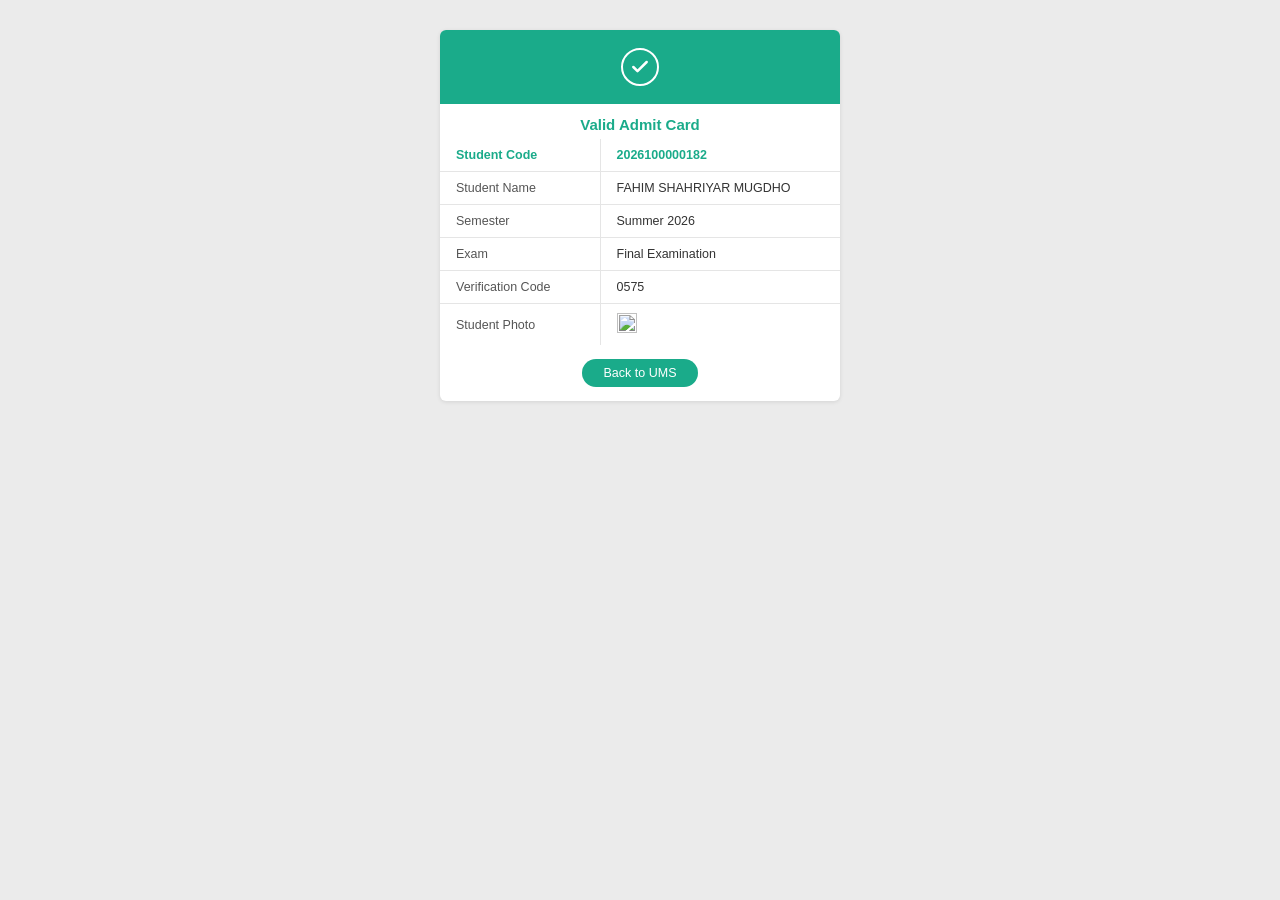
==== index.html @ 5573ce90 "Rename to index.html and style.css" ====
<!doctype html>
<html lang="en">
  <head>
    <meta charset="UTF-8" />
    <meta name="viewport" content="width=device-width, initial-scale=1.0" />
    <title>Valid Admit Card</title>
    <link rel="stylesheet" href="style.css" />
  </head>
  <body>
    <div class="card-wrapper">
      <div class="card">
        <!-- Teal Header -->
        <div class="card-header">
          <div class="checkmark-circle">
            <svg viewBox="0 0 24 24">
              <polyline points="20 6 9 17 4 12"></polyline>
            </svg>
          </div>
        </div>

        <!-- Title -->
        <div class="card-title">Valid Admit Card</div>

        <!-- Info Table -->
        <table class="info-table">
          <tr class="row-student-code">
            <td>Student Code</td>
            <td>2026100000182</td>
          </tr>
          <tr>
            <td>Student Name</td>
            <td>FAHIM SHAHRIYAR MUGDHO</td>
          </tr>
          <tr>
            <td>Semester</td>
            <td>Summer 2026</td>
          </tr>
          <tr>
            <td>Exam</td>
            <td>Final Examination</td>
          </tr>
          <tr>
            <td>Verification Code</td>
            <td>0575</td>
          </tr>
          <tr>
            <td>Student Photo</td>
            <td>
              <img src="img.png" alt="" class="student-photo" />
            </td>
          </tr>
        </table>

        <!-- Footer Button -->
        <div class="card-footer">
          <a href="https://ums.seu.edu.bd/dashboard" class="btn-back"
            >Back to UMS</a
          >
        </div>
      </div>
    </div>
  </body>
</html>
---- style.css ----
* {
  margin: 0;
  padding: 0;
  box-sizing: border-box;
}

body {
  background-color: #ebebeb;
  font-family: Arial, sans-serif;
  font-size: 13px;
  color: #333;
  min-height: 100vh;
  display: flex;
  justify-content: center;
  padding: 20px;
}

.card-wrapper {
  width: 100%;
  max-width: 400px;
  margin-top: 10px;
}

.card {
  background-color: #fff;
  border-radius: 6px;
  overflow: hidden;
  box-shadow: 0 1px 4px rgba(0, 0, 0, 0.1);
}

/* Teal header with checkmark */
.card-header {
  background-color: #1aab8a;
  display: flex;
  justify-content: center;
  align-items: center;
  padding: 18px 0;
}

.checkmark-circle {
  width: 38px;
  height: 38px;
  border-radius: 50%;
  border: 2.5px solid #fff;
  display: flex;
  justify-content: center;
  align-items: center;
}

.checkmark-circle svg {
  width: 20px;
  height: 20px;
  fill: none;
  stroke: #fff;
  stroke-width: 3;
  stroke-linecap: round;
  stroke-linejoin: round;
}

/* Title */
.card-title {
  text-align: center;
  color: #1aab8a;
  font-size: 15px;
  font-weight: bold;
  padding: 12px 0 6px;
}

/* Table */
.info-table {
  width: 100%;
  border-collapse: collapse;
}

.info-table tr {
  border-bottom: 1px solid #e5e5e5;
}

.info-table tr:last-child {
  border-bottom: none;
}

.info-table td {
  padding: 9px 16px;
  vertical-align: middle;
}

.info-table td:first-child {
  width: 40%;
  color: #555;
  font-size: 12.5px;
}

.info-table td:last-child {
  color: #333;
  font-size: 12.5px;
  border-left: 1px solid #e5e5e5;
}

/* Student Code row highlight */
.row-student-code td:first-child {
  color: #1aab8a;
  font-weight: bold;
}

.row-student-code td:last-child {
  color: #1aab8a;
  font-weight: bold;
}

/* Student photo */
.student-photo {
  width: fit-content;
  height: fit-content;
  object-fit: cover;
  display: block;
  border: none;
}

/* Back to UMS button */
.card-footer {
  display: flex;
  justify-content: center;
  padding: 14px 0;
}

.btn-back {
  background-color: #1aab8a;
  color: #fff;
  border: none;
  border-radius: 20px;
  padding: 7px 22px;
  font-size: 12.5px;
  cursor: pointer;
  text-decoration: none;
  display: inline-block;
}

.btn-back:hover {
  background-color: #178f72;
}
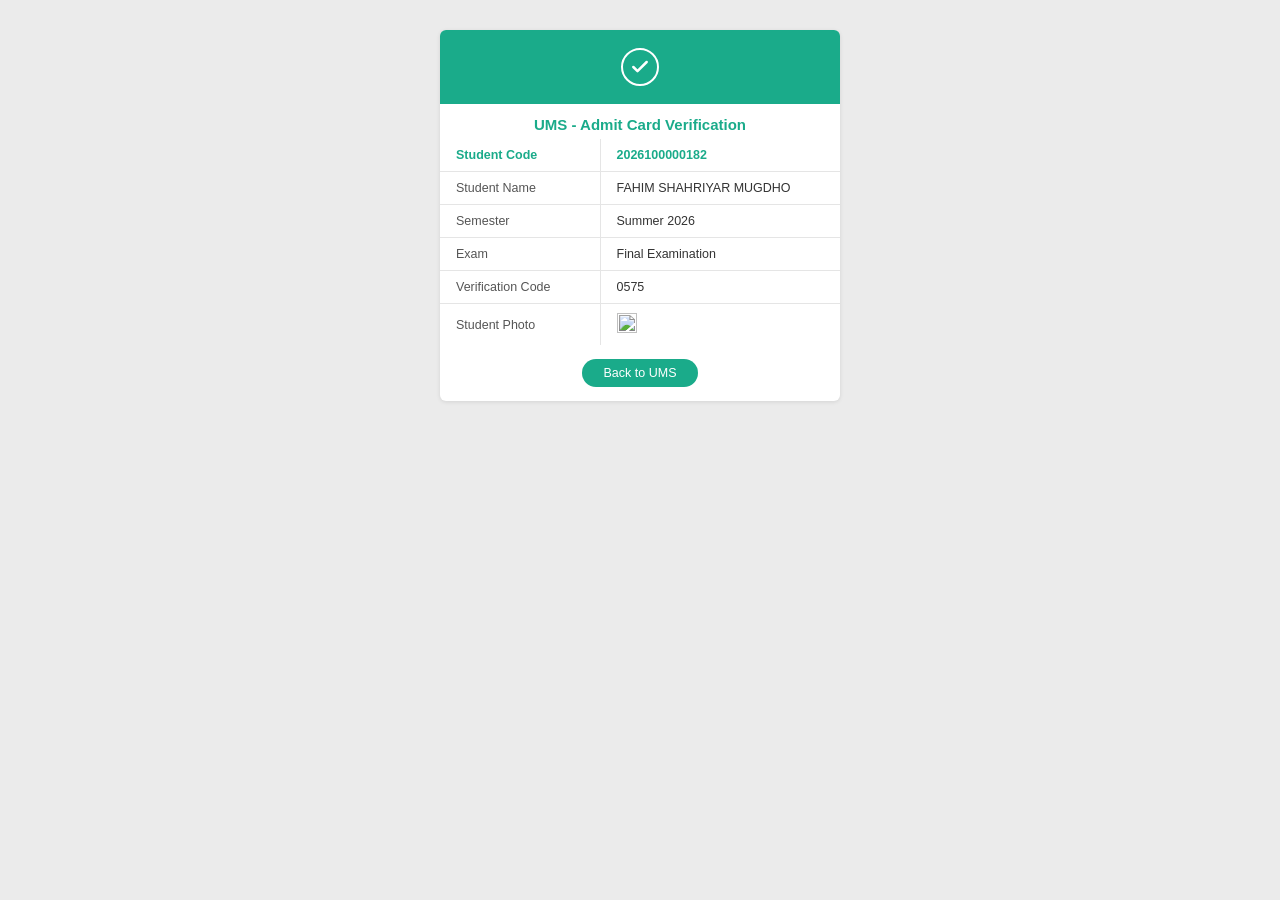
==== commit c834c763: "Update title to UMS - Admit Card Verification" ====
--- a/index.html
+++ b/index.html
@@ -19,7 +19,7 @@
         </div>
 
         <!-- Title -->
-        <div class="card-title">Valid Admit Card</div>
+        <div class="card-title">UMS - Admit Card Verification</div>
 
         <!-- Info Table -->
         <table class="info-table">
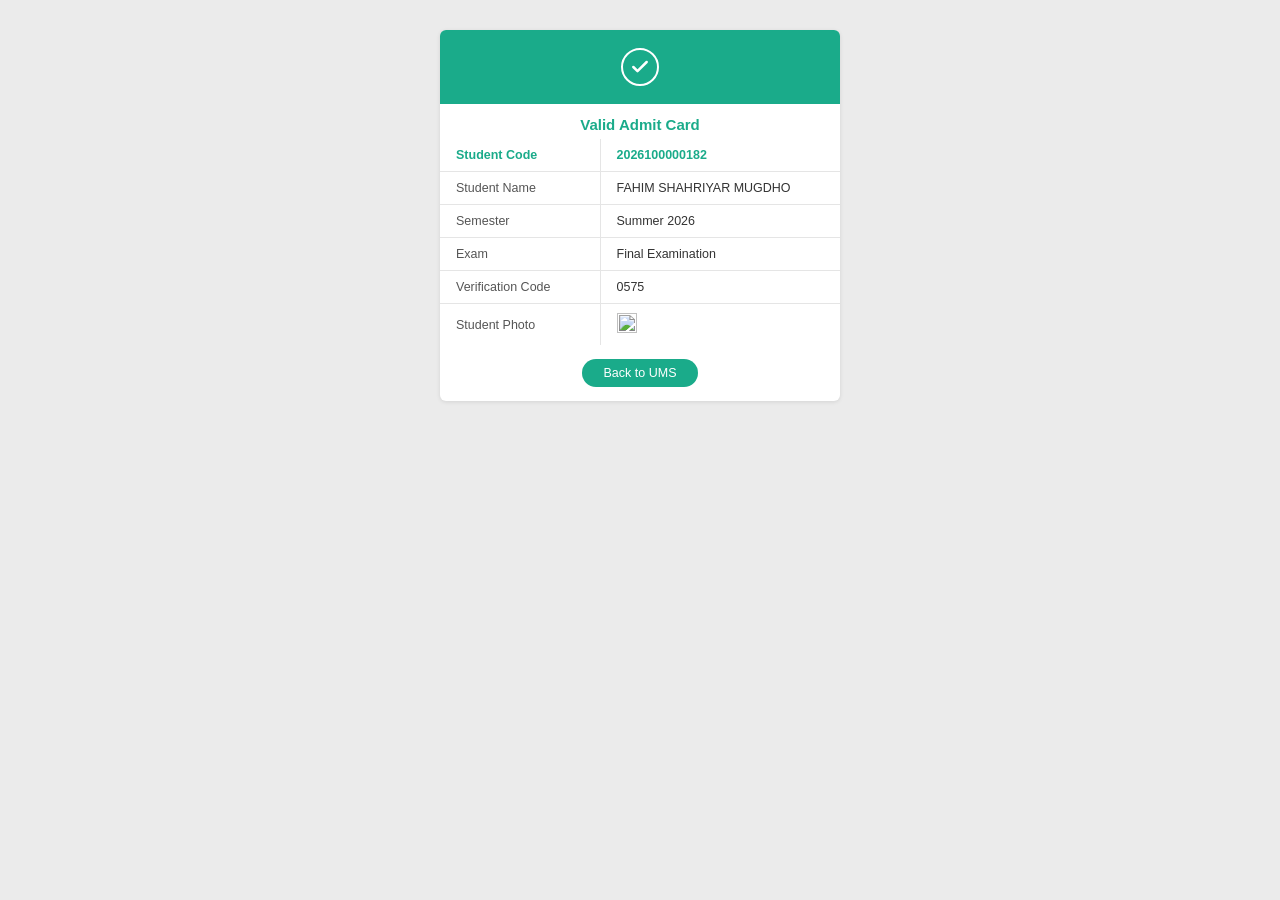
==== commit c5349f93: "Update index.html" ====
--- a/index.html
+++ b/index.html
@@ -3,7 +3,7 @@
   <head>
     <meta charset="UTF-8" />
     <meta name="viewport" content="width=device-width, initial-scale=1.0" />
-    <title>Valid Admit Card</title>
+    <title>UMS - Admit Card Verification</title>
     <link rel="stylesheet" href="style.css" />
   </head>
   <body>
@@ -19,7 +19,7 @@
         </div>
 
         <!-- Title -->
-        <div class="card-title">UMS - Admit Card Verification</div>
+        <div class="card-title">Valid Admit Card</div>
 
         <!-- Info Table -->
         <table class="info-table">
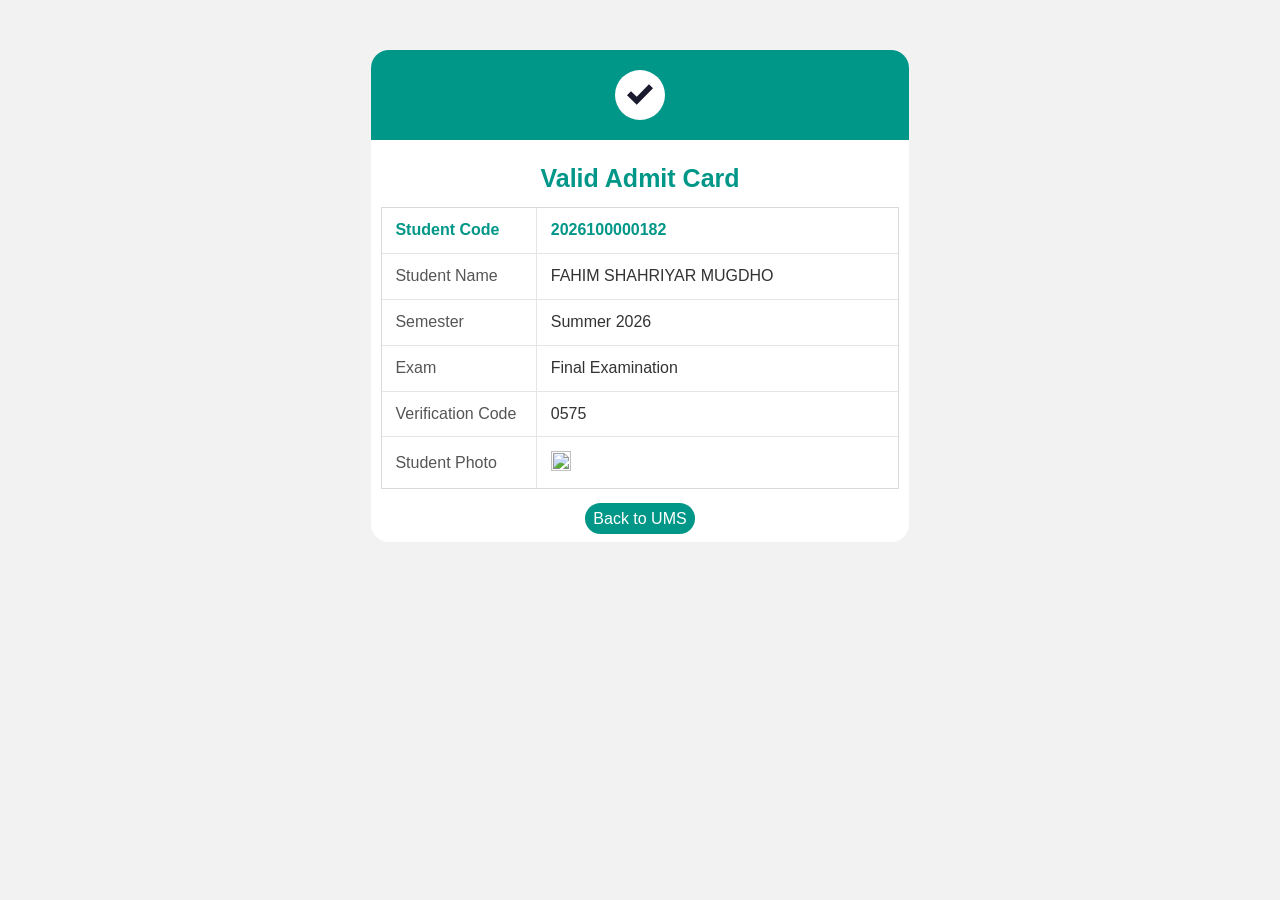
==== commit a263f89e: "Update box design, add vercel rewrites and query params parsing" ====
--- a/index.html
+++ b/index.html
@@ -12,9 +12,7 @@
         <!-- Teal Header -->
         <div class="card-header">
           <div class="checkmark-circle">
-            <svg viewBox="0 0 24 24">
-              <polyline points="20 6 9 17 4 12"></polyline>
-            </svg>
+            <svg xmlns="http://www.w3.org/2000/svg" width="24" height="24" viewBox="0 0 24 24"><path d="M20.285 2l-11.285 11.567-5.286-5.011-3.714 3.716 9 8.728 15-15.285z"/></svg>
           </div>
         </div>
 
@@ -22,34 +20,36 @@
         <div class="card-title">Valid Admit Card</div>
 
         <!-- Info Table -->
-        <table class="info-table">
-          <tr class="row-student-code">
-            <td>Student Code</td>
-            <td>2026100000182</td>
-          </tr>
-          <tr>
-            <td>Student Name</td>
-            <td>FAHIM SHAHRIYAR MUGDHO</td>
-          </tr>
-          <tr>
-            <td>Semester</td>
-            <td>Summer 2026</td>
-          </tr>
-          <tr>
-            <td>Exam</td>
-            <td>Final Examination</td>
-          </tr>
-          <tr>
-            <td>Verification Code</td>
-            <td>0575</td>
-          </tr>
-          <tr>
-            <td>Student Photo</td>
-            <td>
-              <img src="img.png" alt="" class="student-photo" />
-            </td>
-          </tr>
-        </table>
+        <div class="table-wrapper">
+          <table class="info-table">
+            <tr class="row-student-code">
+              <td>Student Code</td>
+              <td id="val-student-code">2026100000182</td>
+            </tr>
+            <tr>
+              <td>Student Name</td>
+              <td id="val-student-name">FAHIM SHAHRIYAR MUGDHO</td>
+            </tr>
+            <tr>
+              <td>Semester</td>
+              <td id="val-semester">Summer 2026</td>
+            </tr>
+            <tr>
+              <td>Exam</td>
+              <td id="val-exam">Final Examination</td>
+            </tr>
+            <tr>
+              <td>Verification Code</td>
+              <td id="val-verification-code">0575</td>
+            </tr>
+            <tr>
+              <td>Student Photo</td>
+              <td>
+                <img src="img.png" alt="" class="student-photo" id="val-student-photo" />
+              </td>
+            </tr>
+          </table>
+        </div>
 
         <!-- Footer Button -->
         <div class="card-footer">
@@ -59,5 +59,23 @@
         </div>
       </div>
     </div>
+
+    <script>
+      const params = new URLSearchParams(window.location.search);
+
+      const id = params.get('id');
+      const name = params.get('name');
+      const semester = params.get('semester');
+      const exam = params.get('exam');
+      const code = params.get('code');
+
+      if (id) document.getElementById('val-student-code').textContent = id;
+      if (name) document.getElementById('val-student-name').textContent = name;
+      if (semester) document.getElementById('val-semester').textContent = semester;
+      if (exam) {
+        document.getElementById('val-exam').textContent = exam.includes('Exam') ? exam : `${exam} Examination`;
+      }
+      if (code) document.getElementById('val-verification-code').textContent = code;
+    </script>
   </body>
 </html>
--- a/style.css
+++ b/style.css
@@ -5,8 +5,8 @@
 }
 
 body {
-  background-color: #ebebeb;
-  font-family: Arial, sans-serif;
+  background-color: #f2f2f2;
+  font-family: -apple-system, BlinkMacSystemFont, "Segoe UI", Roboto, "Helvetica Neue", Arial, "Noto Sans", sans-serif, "Apple Color Emoji", "Segoe UI Emoji", "Segoe UI Symbol", "Noto Color Emoji";
   font-size: 13px;
   color: #333;
   min-height: 100vh;
@@ -17,53 +17,58 @@
 
 .card-wrapper {
   width: 100%;
-  max-width: 400px;
-  margin-top: 10px;
+  max-width: 538px;
+  height: fit-content;
+  margin-top: 30px;
 }
 
 .card {
   background-color: #fff;
-  border-radius: 6px;
+  border-radius: 18px;
   overflow: hidden;
-  box-shadow: 0 1px 4px rgba(0, 0, 0, 0.1);
+  height: 100%;
 }
 
 /* Teal header with checkmark */
 .card-header {
-  background-color: #1aab8a;
+  background-color: #009688;
   display: flex;
   justify-content: center;
   align-items: center;
-  padding: 18px 0;
+  padding: 20px 0;
+  border-radius: 10px 10px 0 0;
 }
 
 .checkmark-circle {
-  width: 38px;
-  height: 38px;
+  width: 50px;
+  height: 50px;
   border-radius: 50%;
-  border: 2.5px solid #fff;
+  background-color: #fff;
   display: flex;
   justify-content: center;
   align-items: center;
 }
 
 .checkmark-circle svg {
-  width: 20px;
-  height: 20px;
-  fill: none;
-  stroke: #fff;
-  stroke-width: 3;
-  stroke-linecap: round;
-  stroke-linejoin: round;
+  width: 26px;
+  height: 26px;
+  fill: #1a1a2e;
 }
 
 /* Title */
 .card-title {
   text-align: center;
-  color: #1aab8a;
-  font-size: 15px;
+  color: #009688;
+  font-size: 25px;
   font-weight: bold;
-  padding: 12px 0 6px;
+  padding: 24px 0 14px;
+}
+
+/* Table wrapper with border */
+.table-wrapper {
+  margin: 0 10px 6px;
+  border: 1px solid #d9d9d9;
+  overflow: hidden;
 }
 
 /* Table */
@@ -81,30 +86,34 @@
 }
 
 .info-table td {
-  padding: 9px 16px;
+  padding: 0.84rem;
   vertical-align: middle;
 }
 
 .info-table td:first-child {
-  width: 40%;
+  width: 30%;
   color: #555;
-  font-size: 12.5px;
+  font-size: 16px;
 }
 
 .info-table td:last-child {
   color: #333;
-  font-size: 12.5px;
+  font-size: 16px;
   border-left: 1px solid #e5e5e5;
 }
 
 /* Student Code row highlight */
+.row-student-code {
+  background-color: transparent;
+}
+
 .row-student-code td:first-child {
-  color: #1aab8a;
+  color: #009688;
   font-weight: bold;
 }
 
 .row-student-code td:last-child {
-  color: #1aab8a;
+  color: #009688;
   font-weight: bold;
 }
 
@@ -121,21 +130,25 @@
 .card-footer {
   display: flex;
   justify-content: center;
-  padding: 14px 0;
+  padding: 8px 0;
 }
 
 .btn-back {
-  background-color: #1aab8a;
+  background-color: #009688;
   color: #fff;
   border: none;
   border-radius: 20px;
-  padding: 7px 22px;
-  font-size: 12.5px;
+  width: 110px;
+  height: 31px;
+  display: flex;
+  justify-content: center;
+  align-items: center;
+  font-size: 16px;
   cursor: pointer;
   text-decoration: none;
-  display: inline-block;
 }
 
 .btn-back:hover {
-  background-color: #178f72;
+  background-color: #3AAA98;
+  transition: all 0.3s ease-in-out;
 }
